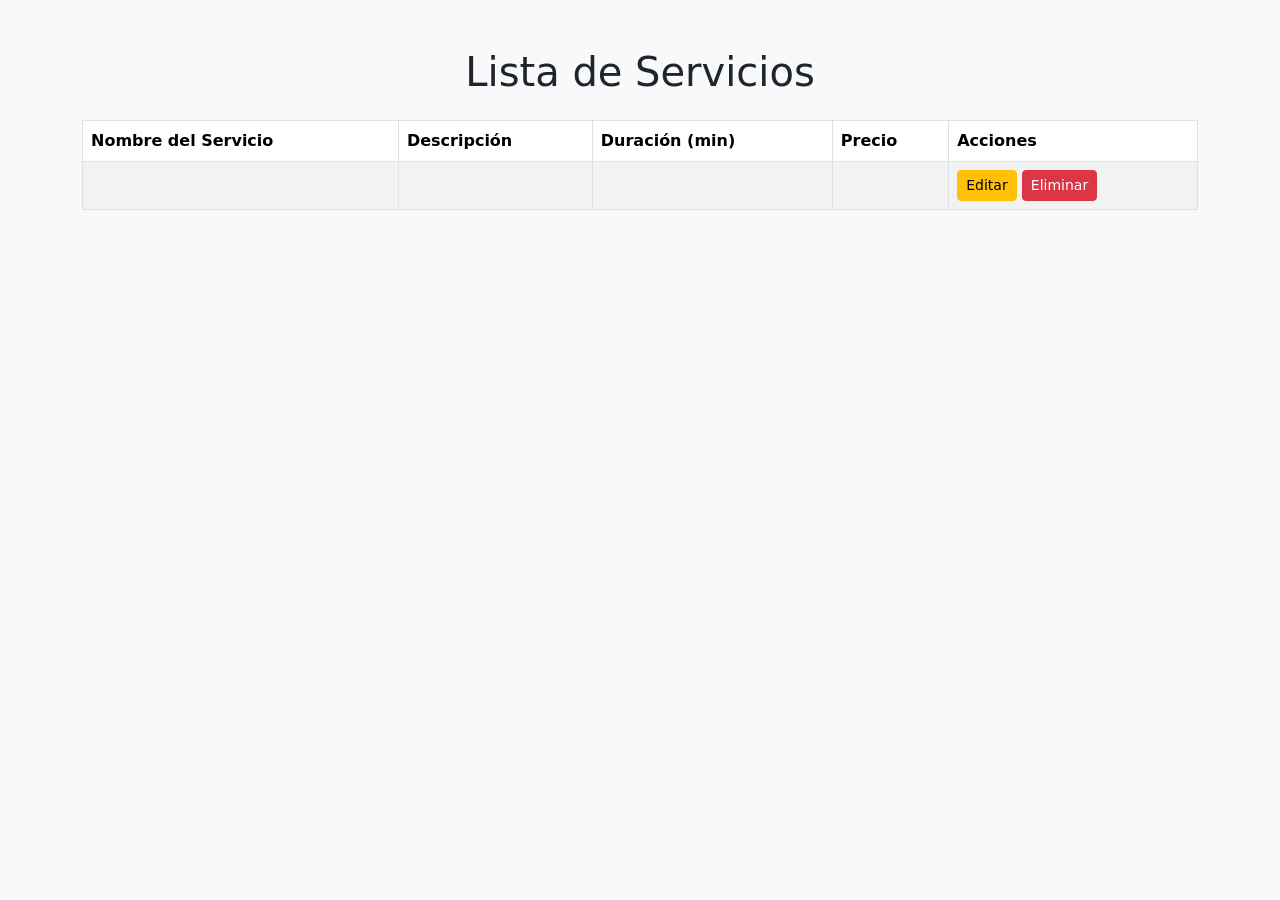
==== sistemadecitas/src/main/resources/templates/verServicio.html @ 0ccb6746 "primer avance añadiendo springboot" ====
<!DOCTYPE html>
<html xmlns:th="http://www.thymeleaf.org">
<head>
    <meta charset="UTF-8">
    <meta name="viewport" content="width=device-width, initial-scale=1.0">
    <title>Lista de Servicios</title>
    <!-- Enlace a Bootstrap 5.3.5 -->
    <link href="https://cdn.jsdelivr.net/npm/bootstrap@5.3.5/dist/css/bootstrap.min.css" rel="stylesheet">
</head>
<body class="bg-light">

    <div class="container py-5">
        <h1 class="text-center mb-4">Lista de Servicios</h1>

        <!-- Tabla de Servicios -->
        <div class="table-responsive">
            <table class="table table-striped table-bordered">
                <thead>
                    <tr>
                        <th>Nombre del Servicio</th>
                        <th>Descripción</th>
                        <th>Duración (min)</th>
                        <th>Precio</th>
                        <th>Acciones</th>
                    </tr>
                </thead>
                <tbody>
                    <tr th:each="servicio : ${servicios}">
                        <td th:text="${servicio.nombre}"></td>
                        <td th:text="${servicio.descripcion}"></td>
                        <td th:text="${servicio.duracion}"></td>
                        <td th:text="'$' + ${servicio.precio}"></td>
                        <td>
                            <a href="#" th:href="@{/servicios/editar/{id}(id=${servicio.id})}" class="btn btn-warning btn-sm">Editar</a>
                            <a href="#" th:href="@{/servicios/eliminar/{id}(id=${servicio.id})}" class="btn btn-danger btn-sm">Eliminar</a>
                        </td>
                    </tr>
                </tbody>
            </table>
        </div>


    </div>

    <!-- Scripts de Bootstrap -->
    <script src="https://cdn.jsdelivr.net/npm/bootstrap@5.3.5/dist/js/bootstrap.bundle.min.js"></script>
</body>
</html>
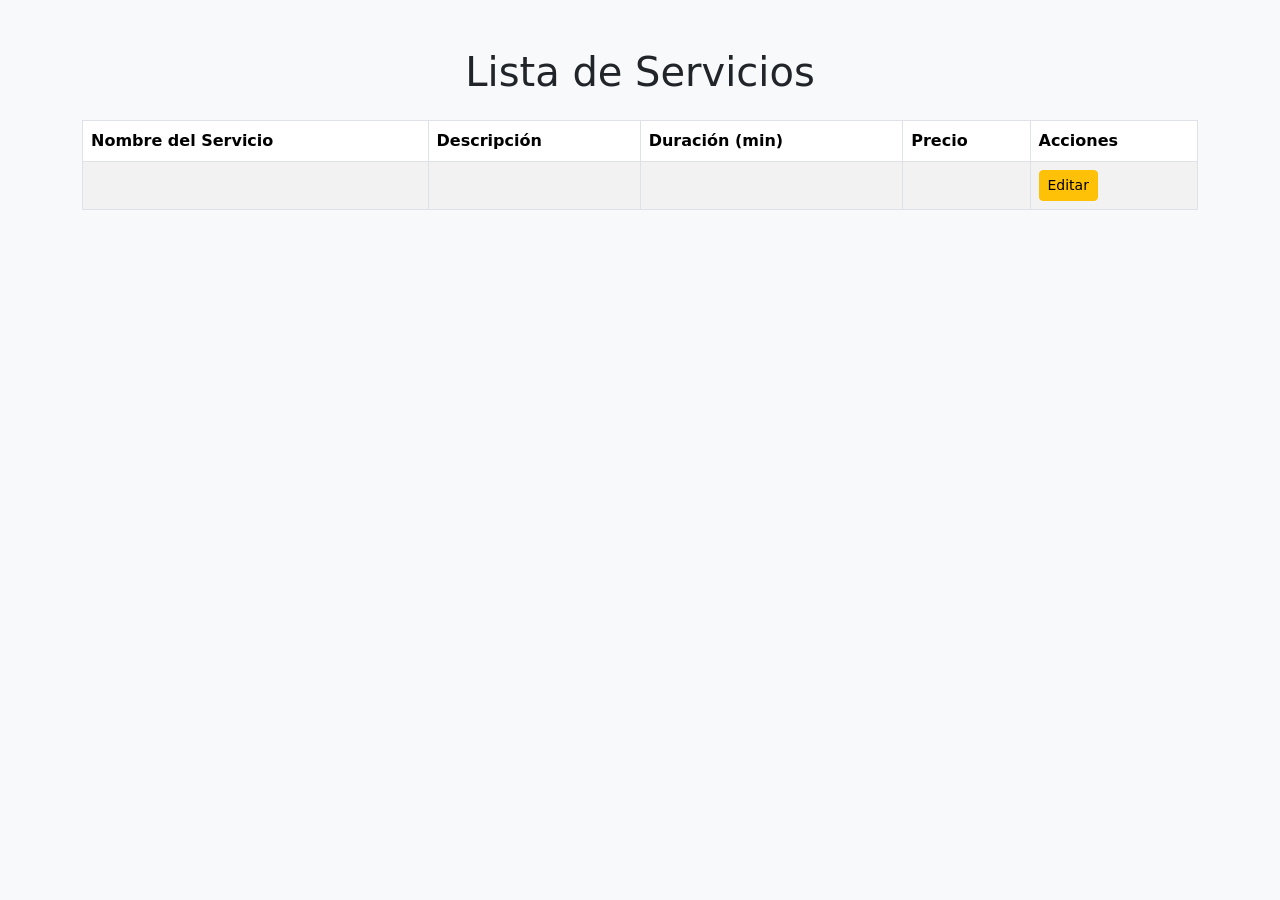
==== commit 7aead1af: "Edicion de servicio" ====
--- a/sistemadecitas/src/main/resources/templates/verServicio.html
+++ b/sistemadecitas/src/main/resources/templates/verServicio.html
@@ -31,8 +31,7 @@
                         <td th:text="${servicio.duracion}"></td>
                         <td th:text="'$' + ${servicio.precio}"></td>
                         <td>
-                            <a href="#" th:href="@{/servicios/editar/{id}(id=${servicio.id})}" class="btn btn-warning btn-sm">Editar</a>
-                            <a href="#" th:href="@{/servicios/eliminar/{id}(id=${servicio.id})}" class="btn btn-danger btn-sm">Eliminar</a>
+                            <a href="#" th:href="@{/editarServicio/{id}(id=${servicio.id})}" class="btn btn-warning btn-sm">Editar</a>
                         </td>
                     </tr>
                 </tbody>
